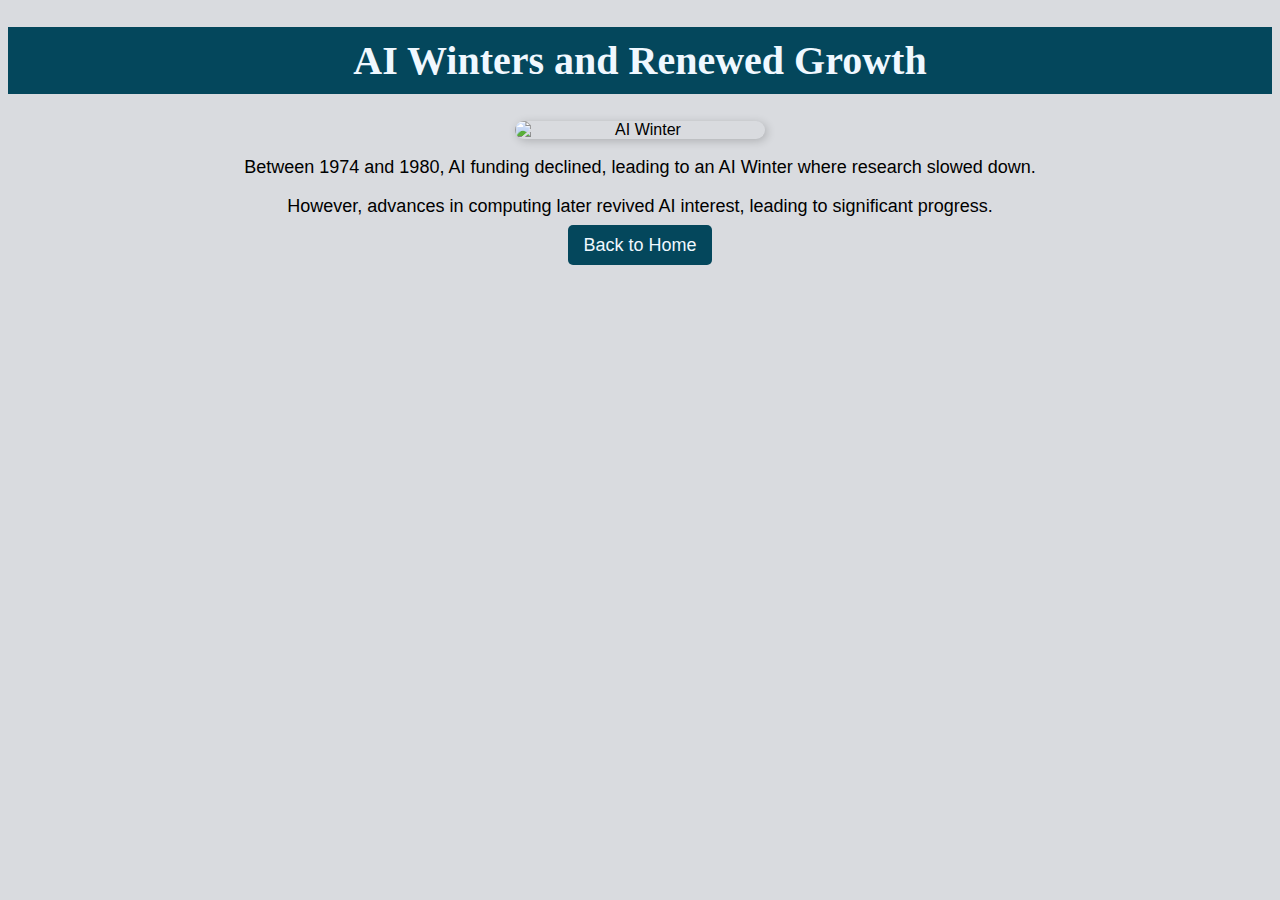
==== AI_Winters_and_Renewed_Growth.html @ ff76708f "exam #3" ====
<!DOCTYPE html>
<html lang="en">
<head>
    <meta charset="UTF-8">
    <meta name="viewport" content="width=device-width, initial-scale=1.0">
    <title>AI Winters and Renewed Growth</title>
    <link rel="stylesheet" href="style.css">
    <style>
        body {
            background-color: rgb(217, 219, 223);
            text-align: center;
        }
        h1 {
            background-color: rgb(4, 71, 92);
            color: aliceblue;
            padding: 10px;
        }
        p {
            font-size: 18px;
        }
    </style>
</head>
<body>

    <h1>AI Winters and Renewed Growth</h1>
    <img src="https://th.bing.com/th/id/OIP.BESUVX_hPuiQyGUdLO1DDwHaEK?rs=1&pid=ImgDetMain" alt="AI Winter" width="250">

    <p>Between 1974 and 1980, AI funding declined, leading to an AI Winter where research slowed down.</p>
    <p>However, advances in computing later revived AI interest, leading to significant progress.</p>

    <nav>
        <a href="index.html">Back to Home</a>
    </nav>

</body>
</html>
---- style.css ----
/* Apply background color to the whole page */
body {
    background-color: rgb(217, 219, 223);
    font-family: Arial, sans-serif;
}

/* Styling for all headers */
h1 {
    background-color: rgb(4, 71, 92);
    color: aliceblue;
    padding: 15px;
    text-align: center;
    font-size: 40px; /* Required size */
    font-family: Fantasy; /* Required font family */
}

/* Milestone text styles (Header Section) */
#milestone-text {
    text-align: center;
    font-size: 20px;
    font-weight: bold;
}

/* Style for the animation effect (text color changes on hover) */
.animated-text {
    color: red; /* Default color */
    transition: color 0.3s ease-in-out;
}

.animated-text:hover {
    color: skyblue; /* Changes when hovered */
}

/* Image Styling (Main Section) */
img {
    display: block;
    margin: 10px auto;
    width: 250px;
    border-radius: 10px;
    box-shadow: 2px 2px 10px rgba(0, 0, 0, 0.2);
}

/* Styling for the table */
table {
    width: 90%;
    margin: auto;
    border-collapse: collapse;
}

th {
    background-color: azure;
    font-size: 18px;
}

td {
    border: 2px solid black;
    padding: 10px;
    text-align: center;
    color: rgb(24, 120, 199);
}

/* Footer Styling */
footer {
    text-align: center;
    font-size: 16px;
    margin-top: 20px;
}

/* Navigation Menu */
nav ul {
    list-style-type: none;
    padding: 0;
    text-align: center;
}

nav ul li {
    display: inline;
    margin: 10px;
}

nav a {
    text-decoration: none;
    background-color: rgb(4, 71, 92);
    color: aliceblue;
    padding: 10px 15px;
    border-radius: 5px;
    font-size: 18px;
}

nav a:hover {
    background-color: rgb(24, 120, 199);
}

/* Tooltips (for bonus points) */
.tooltip {
    position: relative;
    display: inline-block;
    cursor: pointer;
}

.tooltip .tooltip-text {
    visibility: hidden;
    width: 150px;
    background-color: black;
    color: #fff;
    text-align: center;
    padding: 5px;
    border-radius: 5px;
    
    position: absolute;
    z-index: 1;
    top: 100%;
    left: 50%;
    transform: translateX(-50%);
}

.tooltip:hover .tooltip-text {
    visibility: visible;
}
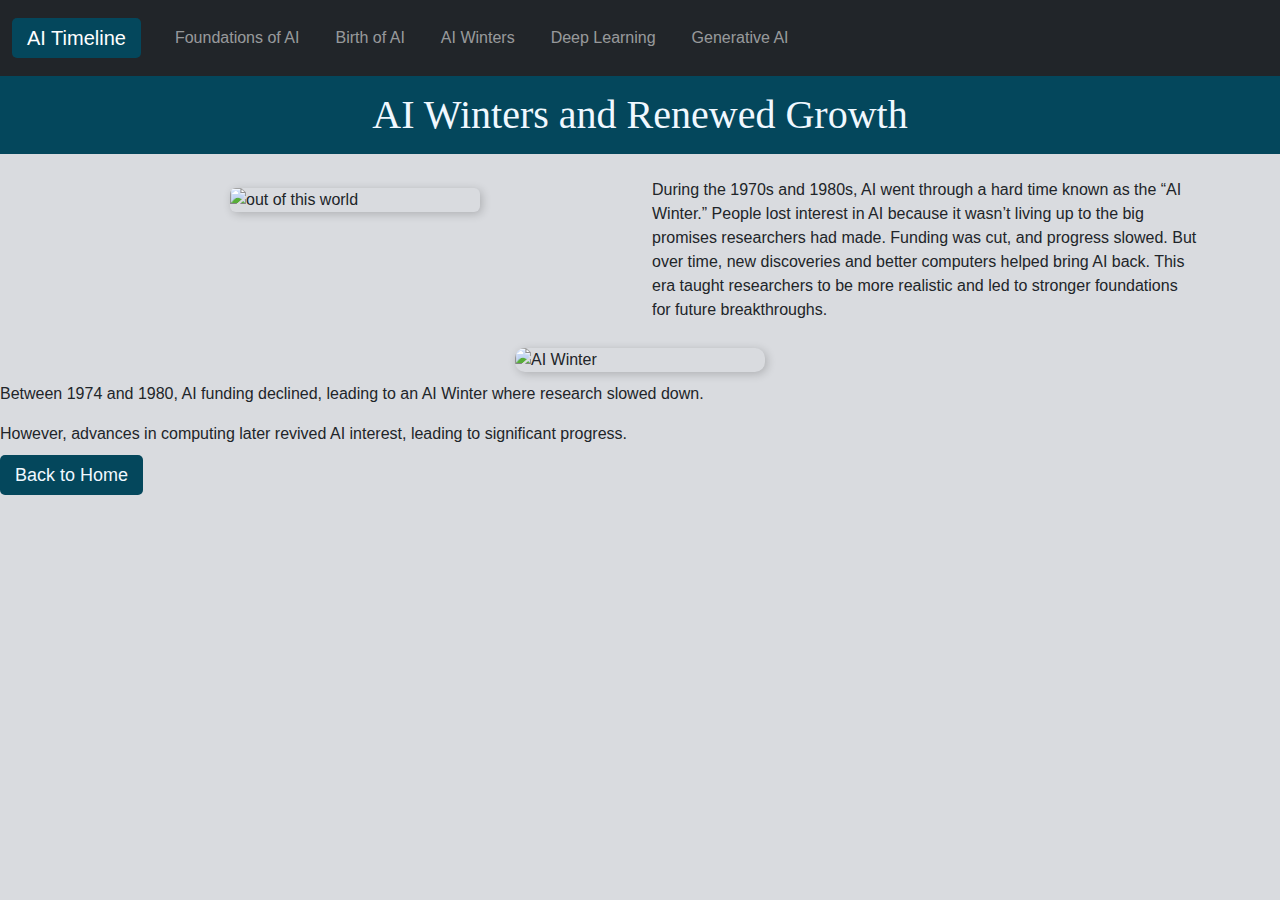
==== commit 152a2c0d: "bootstrap research exam" ====
--- a/AI_Winters_and_Renewed_Growth.html
+++ b/AI_Winters_and_Renewed_Growth.html
@@ -1,28 +1,45 @@
 <!DOCTYPE html>
 <html lang="en">
-<head>
-    <meta charset="UTF-8">
-    <meta name="viewport" content="width=device-width, initial-scale=1.0">
-    <title>AI Winters and Renewed Growth</title>
-    <link rel="stylesheet" href="style.css">
-    <style>
-        body {
-            background-color: rgb(217, 219, 223);
-            text-align: center;
-        }
-        h1 {
-            background-color: rgb(4, 71, 92);
-            color: aliceblue;
-            padding: 10px;
-        }
-        p {
-            font-size: 18px;
-        }
-    </style>
-</head>
+    <head>
+        <meta charset="UTF-8">
+        <meta name="viewport" content="width=device-width, initial-scale=1">
+        <title>AI AI_Winters_and_Renewed_Growth</title>
+        <link href="https://cdn.jsdelivr.net/npm/bootstrap@5.3.3/dist/css/bootstrap.min.css" rel="stylesheet">
+        <script src="https://cdn.jsdelivr.net/npm/bootstrap@5.3.3/dist/js/bootstrap.bundle.min.js"></script>
+        <link rel="stylesheet" href="style.css"> <!-- keep this if you want to keep your styles -->
+      </head>
+      
 <body>
-
+    <nav class="navbar navbar-expand-lg navbar-dark bg-dark">
+        <div class="container-fluid">
+          <a class="navbar-brand" href="index.html">AI Timeline</a>
+          <button class="navbar-toggler" type="button" data-bs-toggle="collapse" data-bs-target="#navbarNav">
+            <span class="navbar-toggler-icon"></span>
+          </button>
+          <div class="collapse navbar-collapse" id="navbarNav">
+            <ul class="navbar-nav">
+              <li class="nav-item"><a class="nav-link" href="Foundations_of_AI.html">Foundations of AI</a></li>
+              <li class="nav-item"><a class="nav-link" href="birth_of_ai.html">Birth of AI</a></li>
+              <li class="nav-item"><a class="nav-link" href="AI_Winters_and_Renewed_Growth.html">AI Winters</a></li>
+              <li class="nav-item"><a class="nav-link" href="deep_learning_era.html">Deep Learning</a></li>
+              <li class="nav-item"><a class="nav-link" href="Generative_AI_Advances.html">Generative AI</a></li>
+            </ul>
+          </div>
+        </div>
+      </nav>
+      
     <h1>AI Winters and Renewed Growth</h1>
+    <div class="container mt-4">
+        <div class="row">
+          <div class="col-md-6">
+            <img src="https://th.bing.com/th/id/OIP.CCYeR_8tiCodGe2bpeRE1AHaE7?w=253&h=180&c=7&r=0&o=5&pid=1.7" class="img-fluid rounded" alt="out of this world">
+          </div>
+          <div class="col-md-6">
+            <p>During the 1970s and 1980s, AI went through a hard time known as the “AI Winter.” People lost interest in AI because it wasn’t living up to the big promises researchers had made. Funding was cut, and progress slowed. But over time, new discoveries and better computers helped bring AI back. This era taught researchers to be more realistic and led to stronger foundations for future breakthroughs.</p>
+          </div>
+        </div>
+      </div>
+      
     <img src="https://th.bing.com/th/id/OIP.BESUVX_hPuiQyGUdLO1DDwHaEK?rs=1&pid=ImgDetMain" alt="AI Winter" width="250">
 
     <p>Between 1974 and 1980, AI funding declined, leading to an AI Winter where research slowed down.</p>
